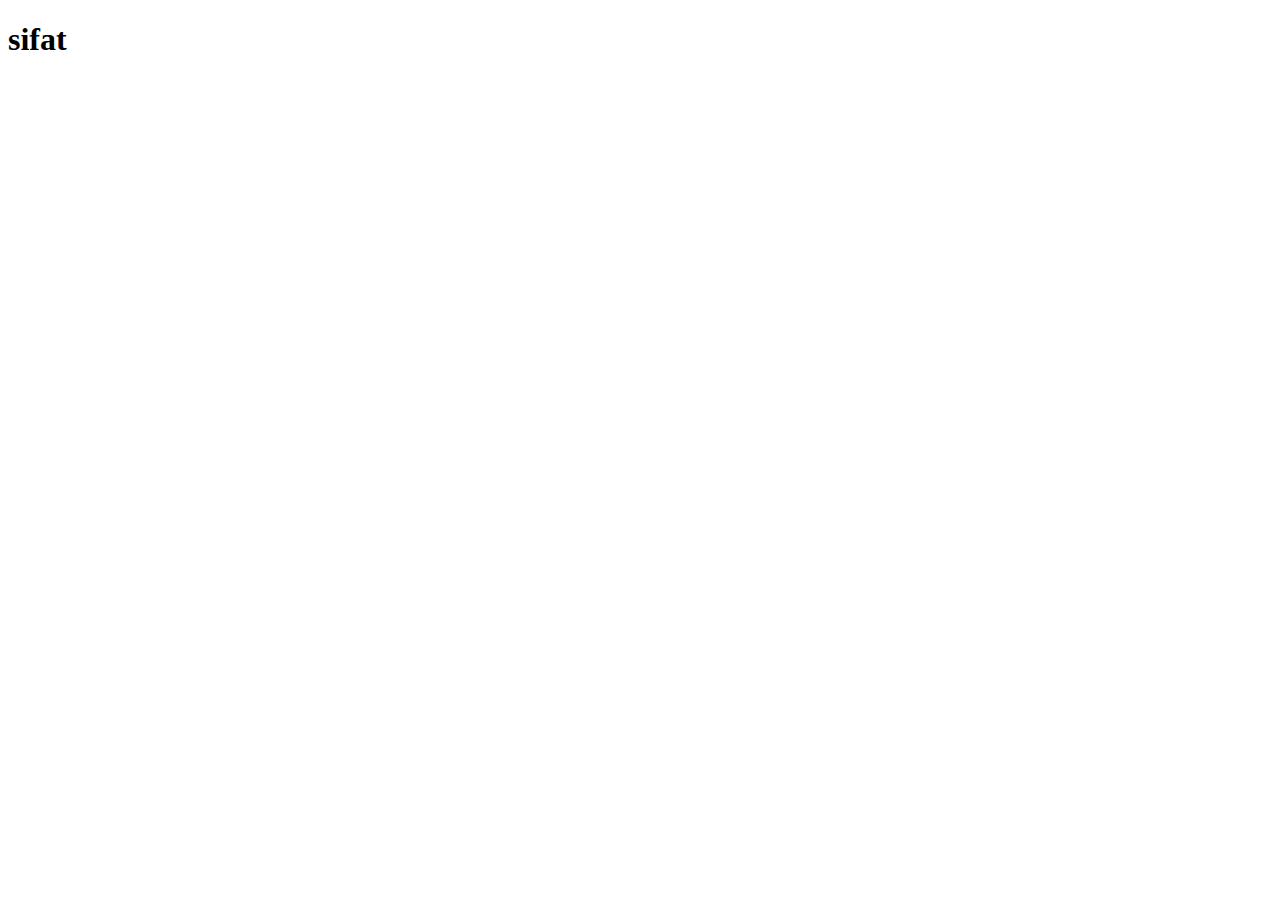
==== blog.html @ f1fd65d2 "blog file created" ====
<!DOCTYPE html>
<html lang="en">

<head>
    <meta charset="UTF-8">
    <meta http-equiv="X-UA-Compatible" content="IE=edge">
    <meta name="viewport" content="width=device-width, initial-scale=1.0">
    <title>Document</title>
</head>

<body>
    <h1>sifat</h1>

</body>

</html>
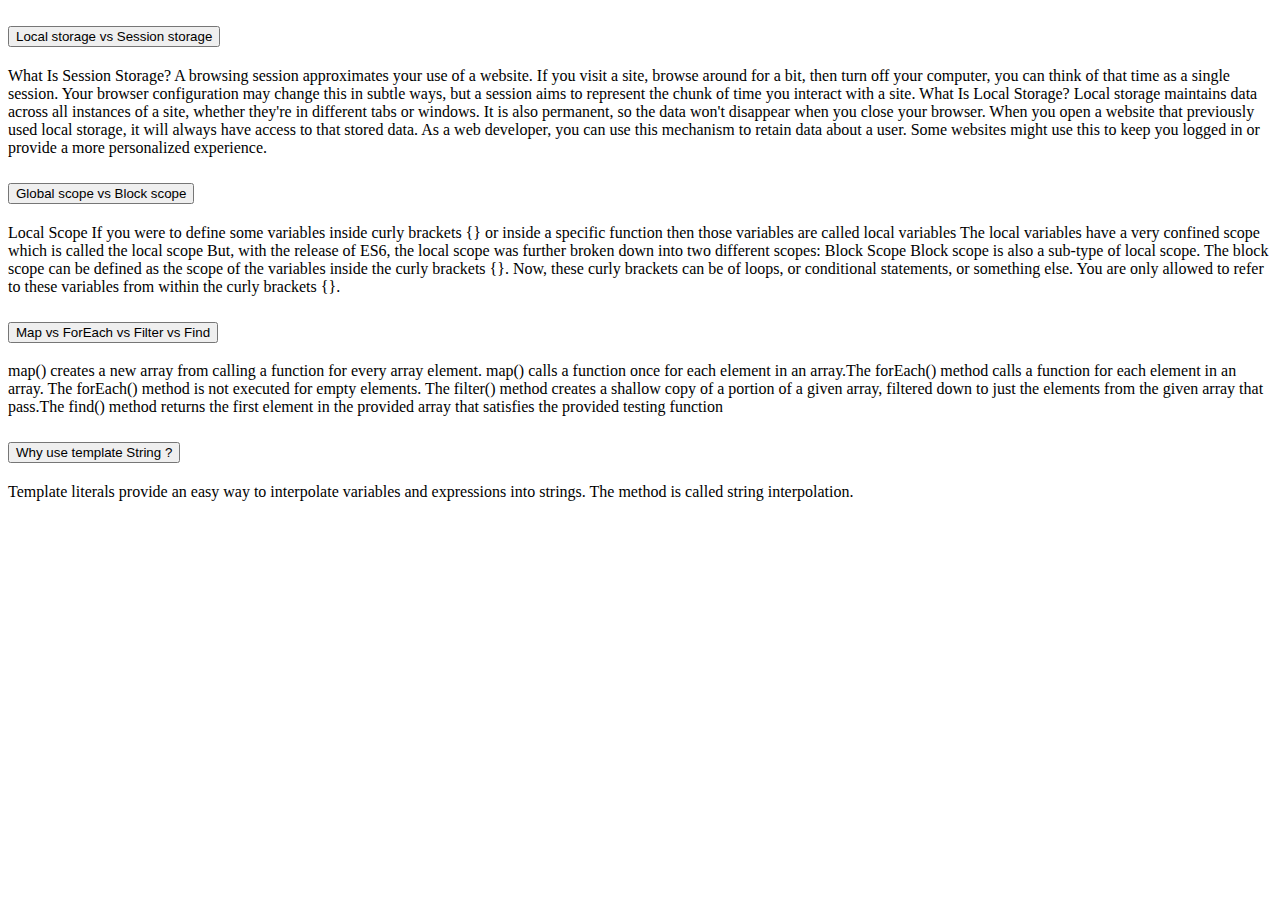
==== commit 643fd4c9: "2 blog added" ====
--- a/blog.html
+++ b/blog.html
@@ -5,12 +5,102 @@
     <meta charset="UTF-8">
     <meta http-equiv="X-UA-Compatible" content="IE=edge">
     <meta name="viewport" content="width=device-width, initial-scale=1.0">
-    <title>Document</title>
+    <link href="https://cdn.jsdelivr.net/npm/bootstrap@5.2.0/dist/css/bootstrap.min.css" rel="stylesheet"
+        integrity="sha384-gH2yIJqKdNHPEq0n4Mqa/HGKIhSkIHeL5AyhkYV8i59U5AR6csBvApHHNl/vI1Bx" crossorigin="anonymous">
+    <title>accordian</title>
 </head>
 
 <body>
-    <h1>sifat</h1>
+    <div class="accordion accordion-flush container mt-5" id="accordionFlushExample">
+        <div class="accordion-item">
+            <h2 class="accordion-header" id="flush-headingOne">
+                <button class="accordion-button collapsed" type="button" data-bs-toggle="collapse"
+                    data-bs-target="#flush-collapseOne" aria-expanded="false" aria-controls="flush-collapseOne">
+                    Local storage vs Session storage
+                </button>
+            </h2>
+            <div id="flush-collapseOne" class="accordion-collapse collapse" aria-labelledby="flush-headingOne"
+                data-bs-parent="#accordionFlushExample">
+                <div class="accordion-body">What Is Session Storage?
+                    A browsing session approximates your use of a website. If you visit a site, browse around for a bit,
+                    then turn off your computer, you can think of that time as a single session. Your browser
+                    configuration may change this in subtle ways, but a session aims to represent the chunk of time you
+                    interact with a site.
 
+
+                    What Is Local Storage?
+                    Local storage maintains data across all instances of a site, whether they're in different tabs or
+                    windows. It is also permanent, so the data won't disappear when you close your browser.
+
+
+                    When you open a website that previously used local storage, it will always have access to that
+                    stored data.
+
+                    As a web developer, you can use this mechanism to retain data about a user. Some websites might use
+                    this to keep you logged in or provide a more personalized experience.
+                </div>
+            </div>
+        </div>
+        <div class="accordion-item">
+            <h2 class="accordion-header" id="flush-headingTwo">
+                <button class="accordion-button collapsed" type="button" data-bs-toggle="collapse"
+                    data-bs-target="#flush-collapseTwo" aria-expanded="false" aria-controls="flush-collapseTwo">
+                    Global scope vs Block scope
+                </button>
+            </h2>
+            <div id="flush-collapseTwo" class="accordion-collapse collapse" aria-labelledby="flush-headingTwo"
+                data-bs-parent="#accordionFlushExample">
+                <div class="accordion-body">Local Scope
+                    If you were to define some variables inside curly brackets {} or inside a specific function then
+                    those variables are called local variables The local variables have a very confined scope which is
+                    called the local scope But, with the release of ES6, the local scope was further broken down into
+                    two different scopes:
+
+
+                    Block Scope
+                    Block scope is also a sub-type of local scope. The block scope can be defined as the scope of the
+                    variables inside the curly brackets {}. Now, these curly brackets can be of loops, or conditional
+                    statements, or something else. You are only allowed to refer to these variables from within the
+                    curly brackets {}.
+                </div>
+            </div>
+        </div>
+        <div class="accordion-item">
+            <h2 class="accordion-header" id="flush-headingThree">
+                <button class="accordion-button collapsed" type="button" data-bs-toggle="collapse"
+                    data-bs-target="#flush-collapseThree" aria-expanded="false" aria-controls="flush-collapseThree">
+                    Map vs ForEach vs Filter vs Find
+                </button>
+            </h2>
+            <div id="flush-collapseThree" class="accordion-collapse collapse" aria-labelledby="flush-headingThree"
+                data-bs-parent="#accordionFlushExample">
+                <div class="accordion-body">map() creates a new array from calling a function for every array element.
+                    map() calls a function once for each element in an array.The forEach() method calls a function
+                    for each element in an array. The forEach() method is not executed for empty elements. The filter()
+                    method creates a shallow copy of a portion of a given array, filtered down to just the elements from
+                    the given array that pass.The find() method returns the first element in the provided array that
+                    satisfies the provided testing function
+                </div>
+            </div>
+        </div>
+        <div class="accordion-item">
+            <h2 class="accordion-header" id="flush-headingFour">
+                <button class="accordion-button collapsed" type="button" data-bs-toggle="collapse"
+                    data-bs-target="#flush-collapseFour" aria-expanded="false" aria-controls="flush-collapseFour">
+                    Why use template String ?
+                </button>
+            </h2>
+            <div id="flush-collapseFour" class="accordion-collapse collapse" aria-labelledby="flush-headingFour"
+                data-bs-parent="#accordionFlushExample">
+                <div class="accordion-body">Template literals provide an easy way to interpolate variables and
+                    expressions into strings. The method is called string interpolation.
+                </div>
+            </div>
+        </div>
+    </div>
+    <script src="https://cdn.jsdelivr.net/npm/bootstrap@5.2.0/dist/js/bootstrap.bundle.min.js"
+        integrity="sha384-A3rJD856KowSb7dwlZdYEkO39Gagi7vIsF0jrRAoQmDKKtQBHUuLZ9AsSv4jD4Xa"
+        crossorigin="anonymous"></script>
 </body>
 
 </html>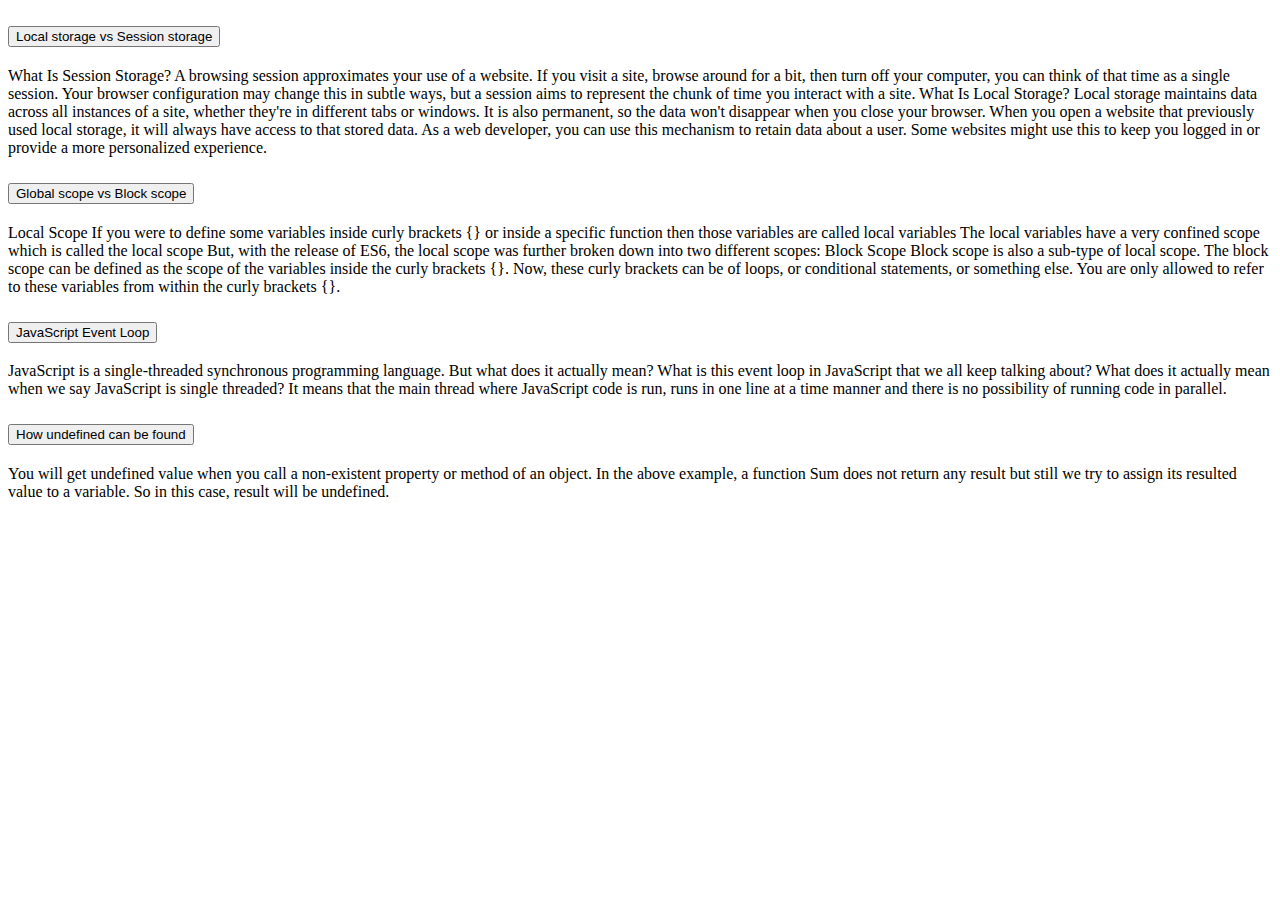
==== commit b2215e43: "blog complete" ====
--- a/blog.html
+++ b/blog.html
@@ -69,17 +69,18 @@
             <h2 class="accordion-header" id="flush-headingThree">
                 <button class="accordion-button collapsed" type="button" data-bs-toggle="collapse"
                     data-bs-target="#flush-collapseThree" aria-expanded="false" aria-controls="flush-collapseThree">
-                    Map vs ForEach vs Filter vs Find
+                    JavaScript Event Loop
                 </button>
             </h2>
             <div id="flush-collapseThree" class="accordion-collapse collapse" aria-labelledby="flush-headingThree"
                 data-bs-parent="#accordionFlushExample">
-                <div class="accordion-body">map() creates a new array from calling a function for every array element.
-                    map() calls a function once for each element in an array.The forEach() method calls a function
-                    for each element in an array. The forEach() method is not executed for empty elements. The filter()
-                    method creates a shallow copy of a portion of a given array, filtered down to just the elements from
-                    the given array that pass.The find() method returns the first element in the provided array that
-                    satisfies the provided testing function
+                <div class="accordion-body">JavaScript is a single-threaded synchronous programming language. But what
+                    does it actually mean? What is this event loop in JavaScript that we all keep talking about?
+
+                    What does it actually mean when we say JavaScript is single threaded?
+
+                    It means that the main thread where JavaScript code is run, runs in one line at a time manner and
+                    there is no possibility of running code in parallel.
                 </div>
             </div>
         </div>
@@ -87,13 +88,14 @@
             <h2 class="accordion-header" id="flush-headingFour">
                 <button class="accordion-button collapsed" type="button" data-bs-toggle="collapse"
                     data-bs-target="#flush-collapseFour" aria-expanded="false" aria-controls="flush-collapseFour">
-                    Why use template String ?
+                    How undefined can be found
                 </button>
             </h2>
             <div id="flush-collapseFour" class="accordion-collapse collapse" aria-labelledby="flush-headingFour"
                 data-bs-parent="#accordionFlushExample">
-                <div class="accordion-body">Template literals provide an easy way to interpolate variables and
-                    expressions into strings. The method is called string interpolation.
+                <div class="accordion-body">You will get undefined value when you call a non-existent property or method
+                    of an object. In the above example, a function Sum does not return any result but still we try to
+                    assign its resulted value to a variable. So in this case, result will be undefined.
                 </div>
             </div>
         </div>
